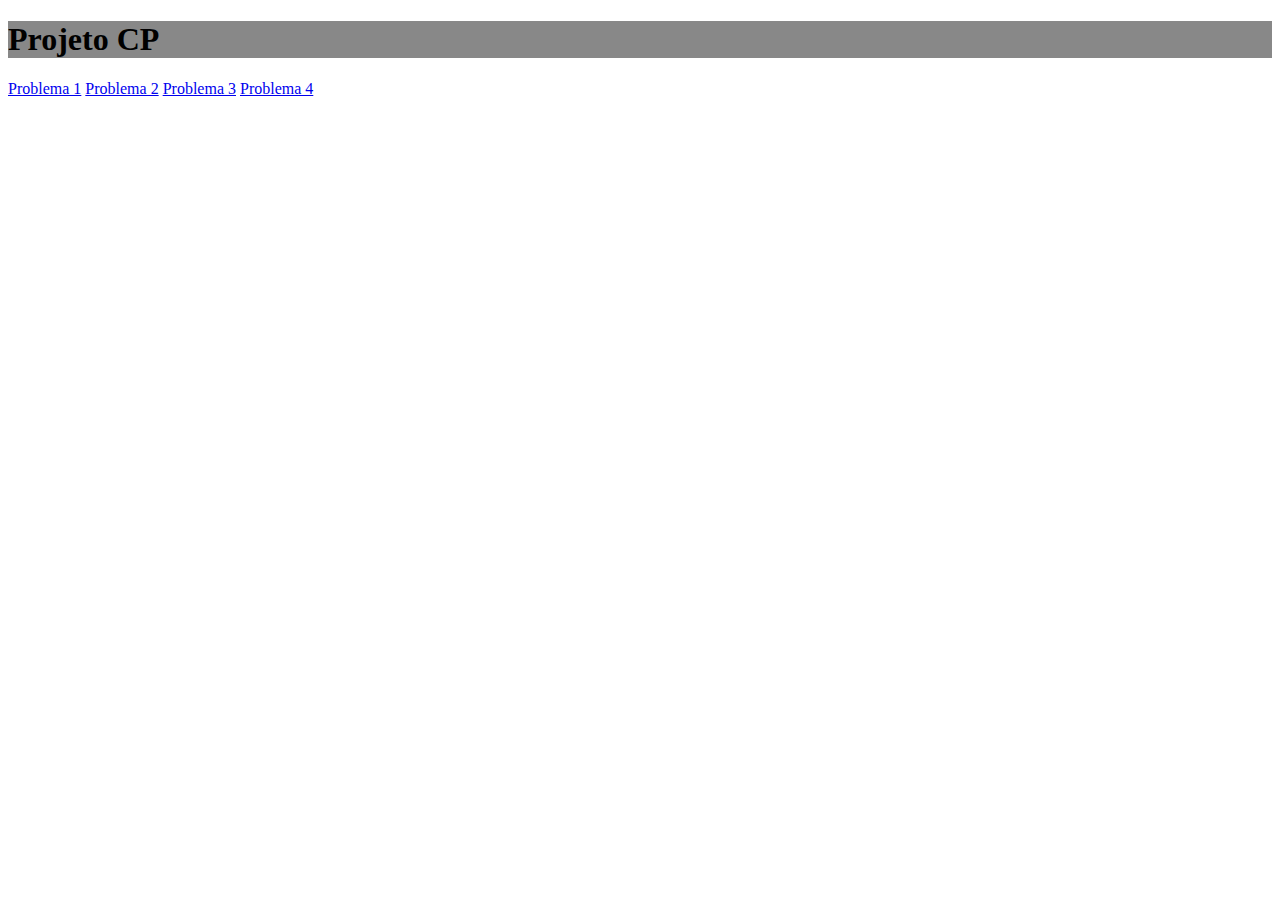
==== untitled/index.html @ 260b07bf "s" ====
<!doctype html>
<html>

<head>

<h1>

  <style>
    h1{
    background-color : #888888;
  }</style>

  Projeto CP</h1>

</head>

<body>

<a href="/untitled/Problema1.html">Problema 1</a>
<a href="/untitled/Problema2.html">Problema 2</a>
<a href="/untitled/Problema3.html">Problema 3</a>
<a href="/untitled/Problema4.html">Problema 4</a>

</body>

</html>
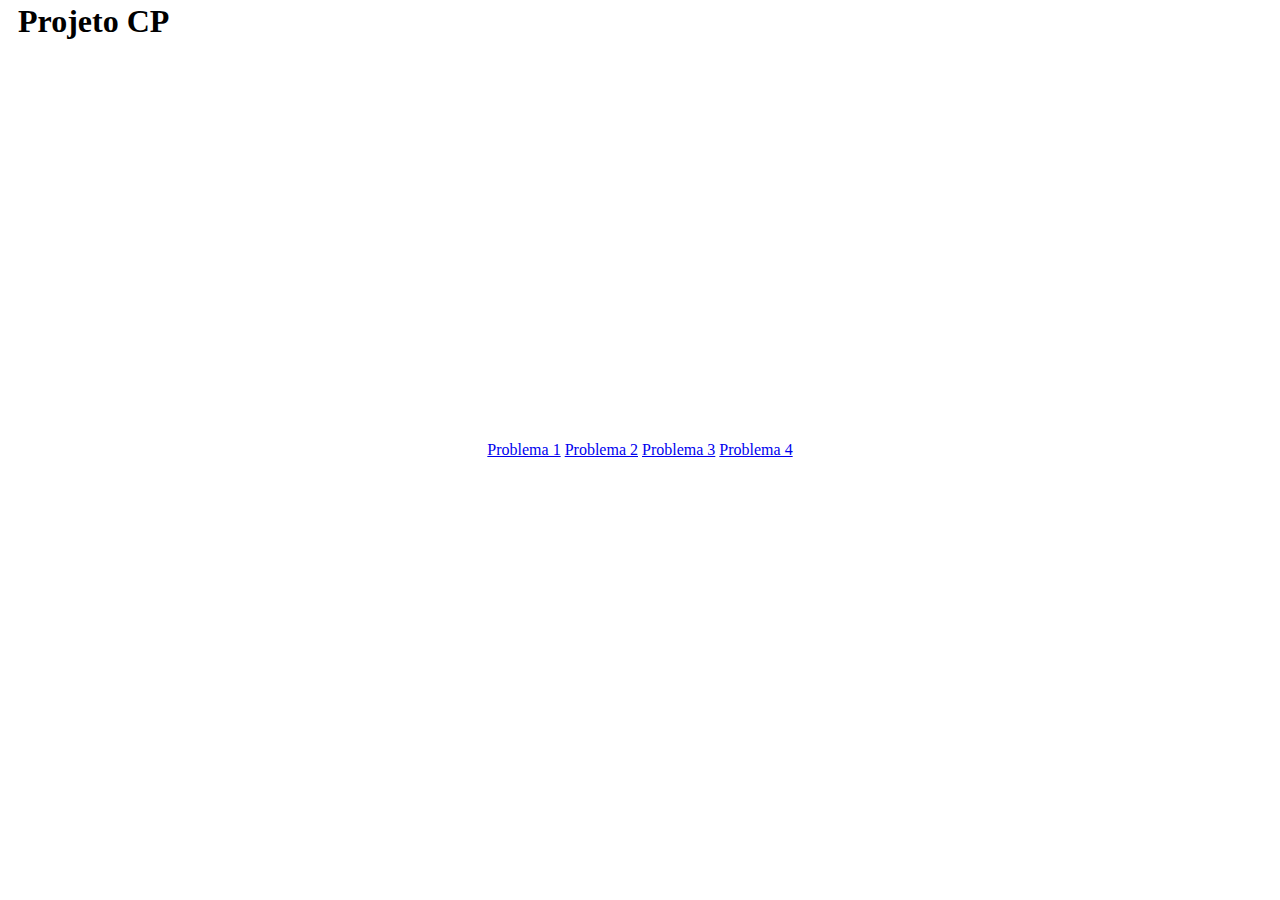
==== commit b40475e9: "s" ====
--- a/untitled/index.html
+++ b/untitled/index.html
@@ -2,25 +2,20 @@
 <html>
 
 <head>
-
-<h1>
-
-  <style>
-    h1{
-    background-color : #888888;
-  }</style>
-
-  Projeto CP</h1>
-
+<title>Projeto CP</title>
+  <link rel="stylesheet" href="/untitled/css/style.css">
 </head>
 
 <body>
 
-<a href="/untitled/Problema1.html">Problema 1</a>
-<a href="/untitled/Problema2.html">Problema 2</a>
-<a href="/untitled/Problema3.html">Problema 3</a>
-<a href="/untitled/Problema4.html">Problema 4</a>
-
+<h1 class="título"> Projeto CP</h1>
+<div class="center">
+  </style>
+  <a href="/untitled/Problema1.html">Problema 1</a>
+  <a href="/untitled/Problema2.html">Problema 2</a>
+  <a href="/untitled/Problema3.html">Problema 3</a>
+  <a href="/untitled/Problema4.html">Problema 4</a>
+</div>
 </body>
 
 </html>
--- a/untitled/css/style.css
+++ b/untitled/css/style.css
@@ -0,0 +1,15 @@
+.center{
+  position: absolute;
+  left: 50%;
+  top: 50%;
+  transform: translate(-50%,-50%);
+  padding: 10px;
+}
+
+.título{
+  position: relative;
+  left: 50%;
+  top: 40%;
+  transform: translate(-50%,-50%);
+  padding: 10px;
+}
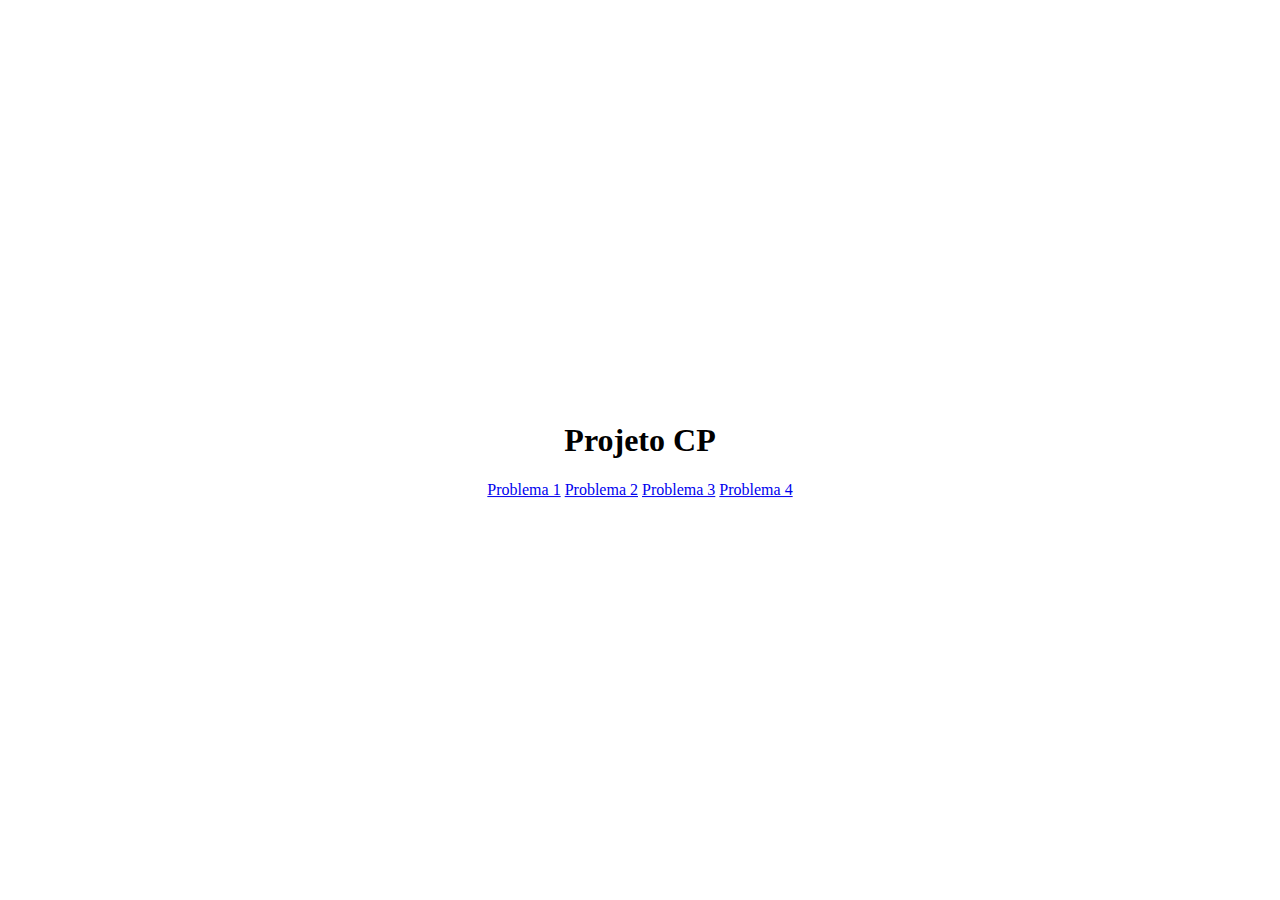
==== commit a9bb112c: "n temos mm nada q fazer da vida" ====
--- a/untitled/index.html
+++ b/untitled/index.html
@@ -1,5 +1,5 @@
 <!doctype html>
-<html>
+<html lang="pt">
 
 <head>
 <title>Projeto CP</title>
@@ -8,9 +8,9 @@
 
 <body>
 
-<h1 class="título"> Projeto CP</h1>
+
 <div class="center">
-  </style>
+  <h1 class="título">Projeto CP</h1>
   <a href="/untitled/Problema1.html">Problema 1</a>
   <a href="/untitled/Problema2.html">Problema 2</a>
   <a href="/untitled/Problema3.html">Problema 3</a>
--- a/untitled/css/style.css
+++ b/untitled/css/style.css
@@ -7,9 +7,5 @@
 }
 
 .título{
-  position: relative;
-  left: 50%;
-  top: 40%;
-  transform: translate(-50%,-50%);
-  padding: 10px;
+  text-align: center;
 }
